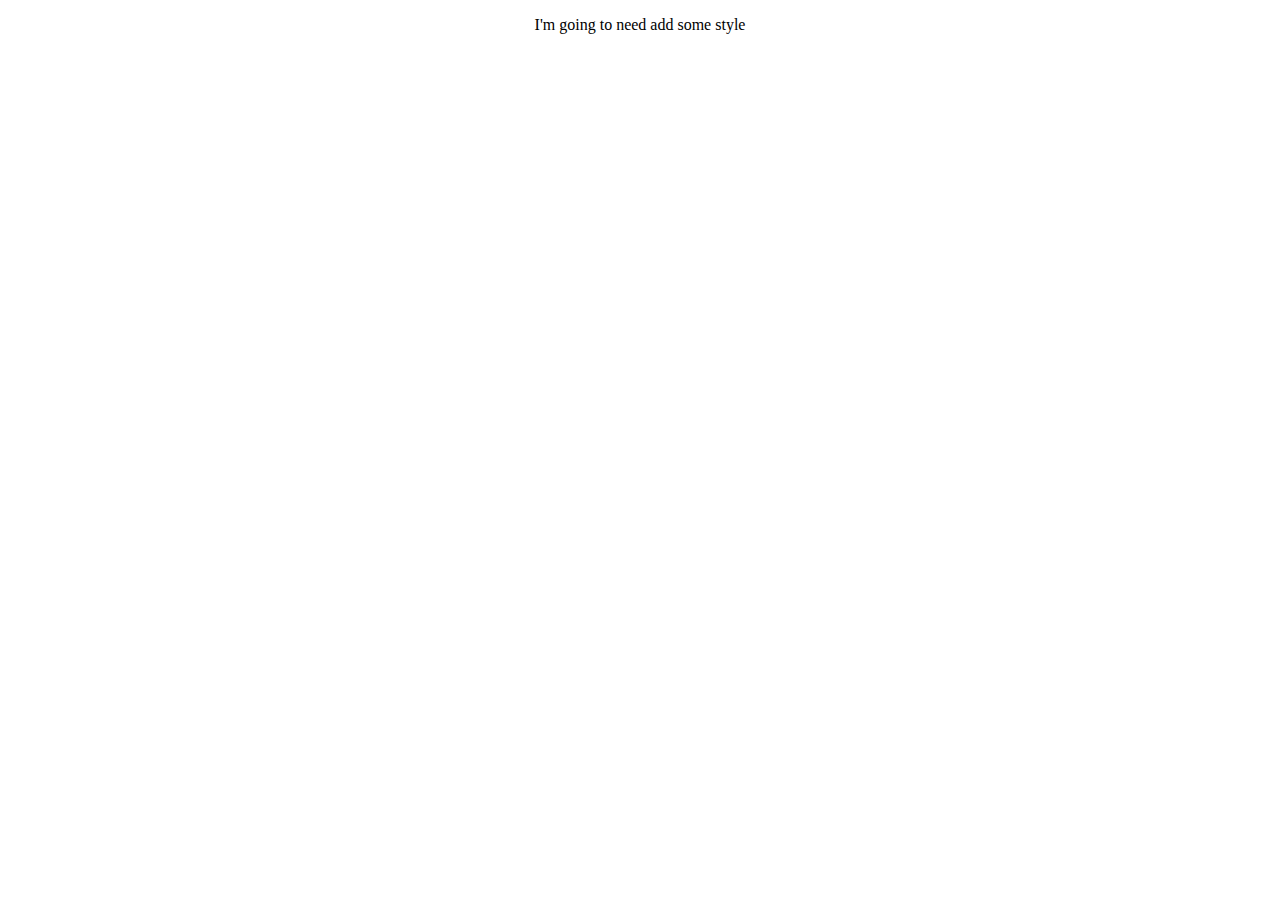
==== index.html @ 7d23ea71 "Create index.html" ====
<!DOCTYPE html>
<html>
    <head>
        <title>Ugh Join Page</title>
        <style>
            body {
                text-align: center;
            }
        </style>
    </head>
    <body>
        <p> I'm going to need add some style</p>
    </body>
</html>
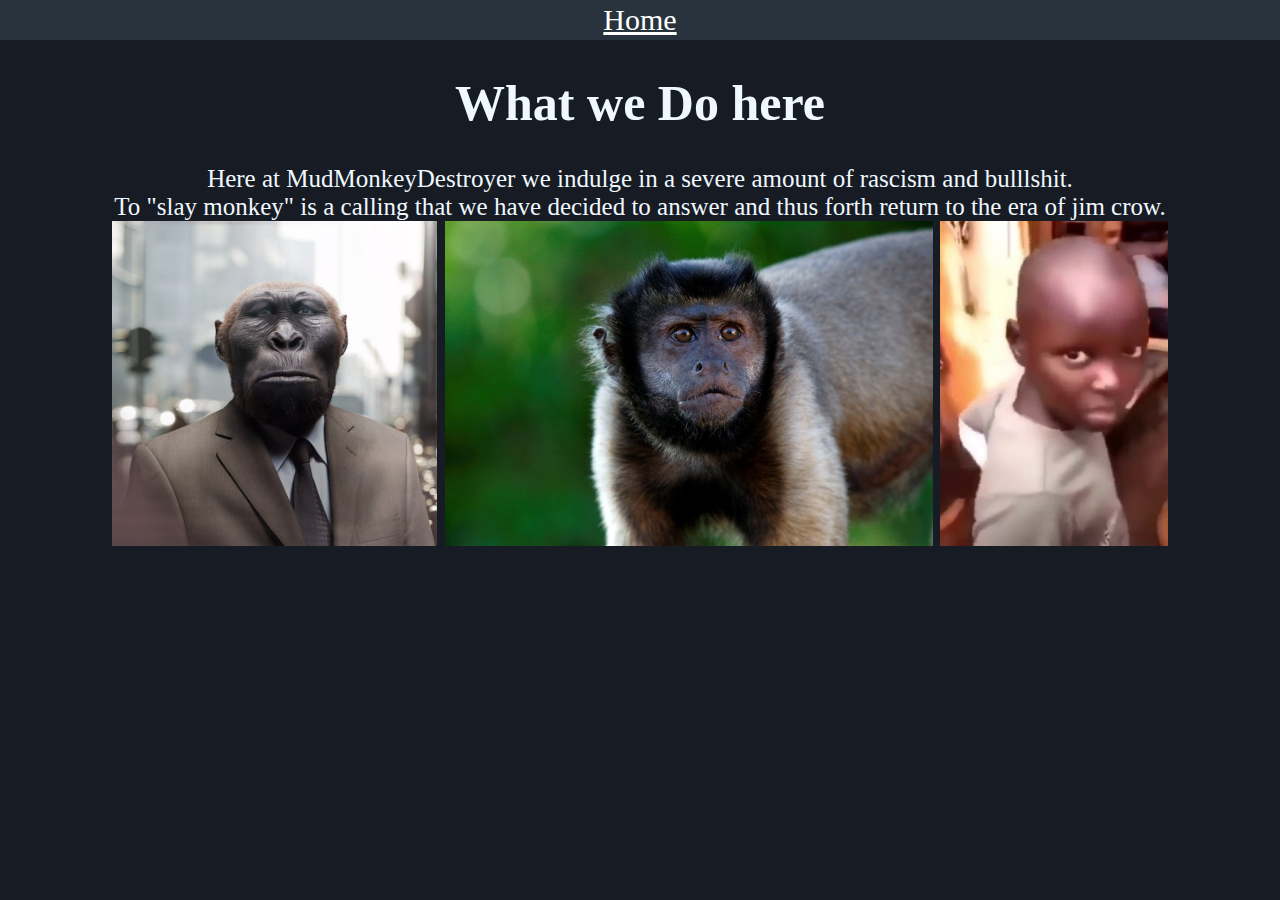
==== commit 50a8311a: "Add files via upload" ====
--- a/index.html
+++ b/index.html
@@ -1,14 +1,37 @@
 <!DOCTYPE html>
-<html>
-    <head>
-        <title>Ugh Join Page</title>
-        <style>
-            body {
-                text-align: center;
-            }
-        </style>
-    </head>
-    <body>
-        <p> I'm going to need add some style</p>
-    </body>
-</html>
+<!-- saved from url=(0036)http://mc.mudmonkeydestroyer.online/ -->
+<html><head><meta http-equiv="Content-Type" content="text/html; charset=windows-1252">
+        <meta content="Monkeys Inc." property="og:title">
+
+        <meta content="We are not rascist, i think" property="og:description">
+        
+        <meta content="Monkeys Inc." property="og:site_name">
+        
+        <meta content="http://www.mudmonkeydestroyer.online/moke.png" property="og:image">
+
+        <title>Monkeys Inc.</title>
+        <link rel="stylesheet" type="text/css" href="niggers.css">
+        </head>
+        <body class="vsc-initialized">
+        <nav>
+            <a href="https://kevin051606.github.io/" class="nav" target="_blank">Home</a>
+        </nav>
+    
+    
+        <h1>What we Do here</h1>
+
+        <article>
+            Here at MudMonkeyDestroyer we indulge in a severe amount of rascism and bulllshit.<br> To "slay monkey" is a calling that we 
+            have decided to answer and thus forth return to the era of jim crow.
+        </article>
+                <img src="monke.jpg"  class="Monke">
+                <img src="monker.jpg"  class="Monke">
+                <img src="moke.jpg"  class="Monke">
+            
+        <script src="main.js"></script>
+    
+    <footer>
+
+    </footer>
+</body>
+</html>--- a/niggers.css
+++ b/niggers.css
@@ -0,0 +1,38 @@
+*{
+    align-content: center;
+    text-align: center;
+    background-color: #171c24;
+    color: aliceblue;
+    font-size: 30px;
+}
+nav{
+    background-color:#28333d;
+    height: 40px;
+  }
+  .nav{
+    padding: 3px;
+    position:relative;
+    top: 5;
+    color:white;
+    background-color:#28333d;
+  }
+  .nav:hover{
+     padding: 3px;
+    position:relative;
+    top: 5;
+    background-color:#1a232b;
+  }
+  header
+  ,body{
+    margin: 0px;
+    padding: 0px;
+  }
+.Monke{
+  height: 325px;
+}
+article{
+  font-size: 25px;
+}
+h1{
+  font-size: 50px;
+}